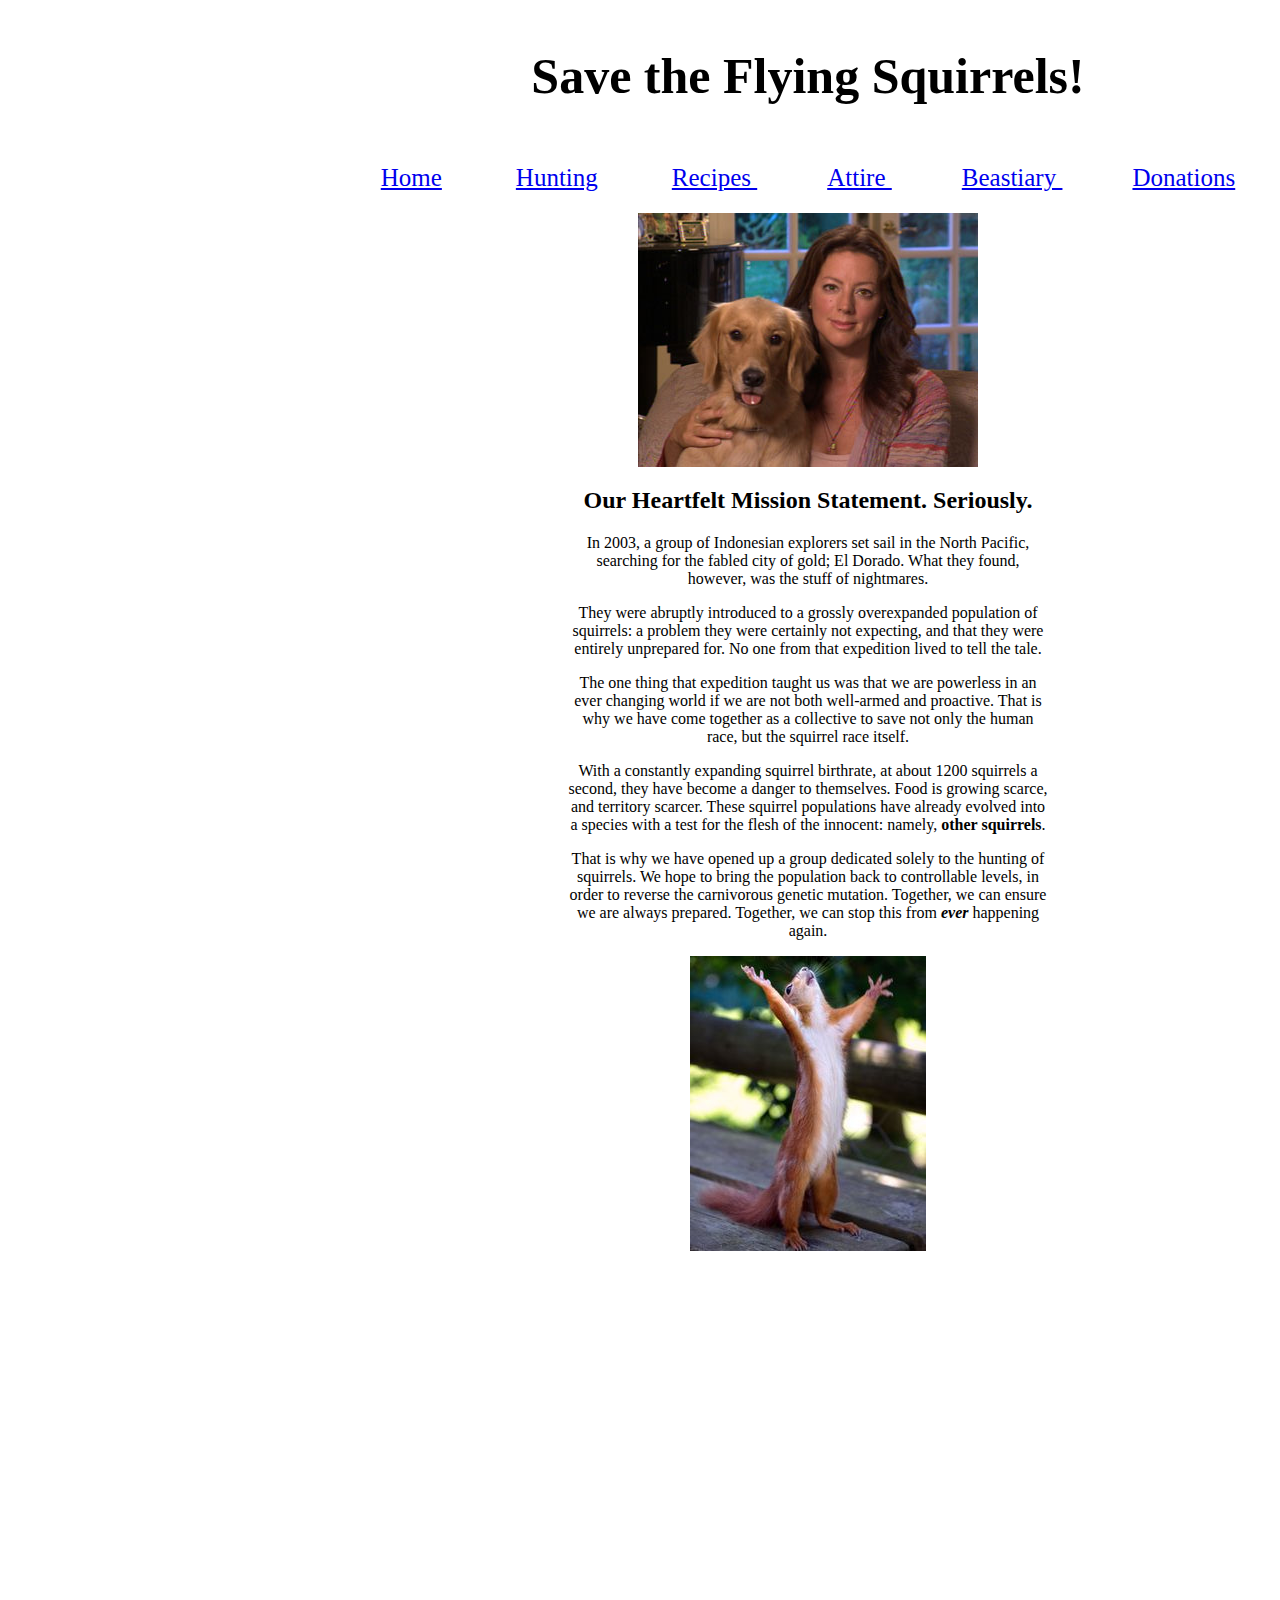
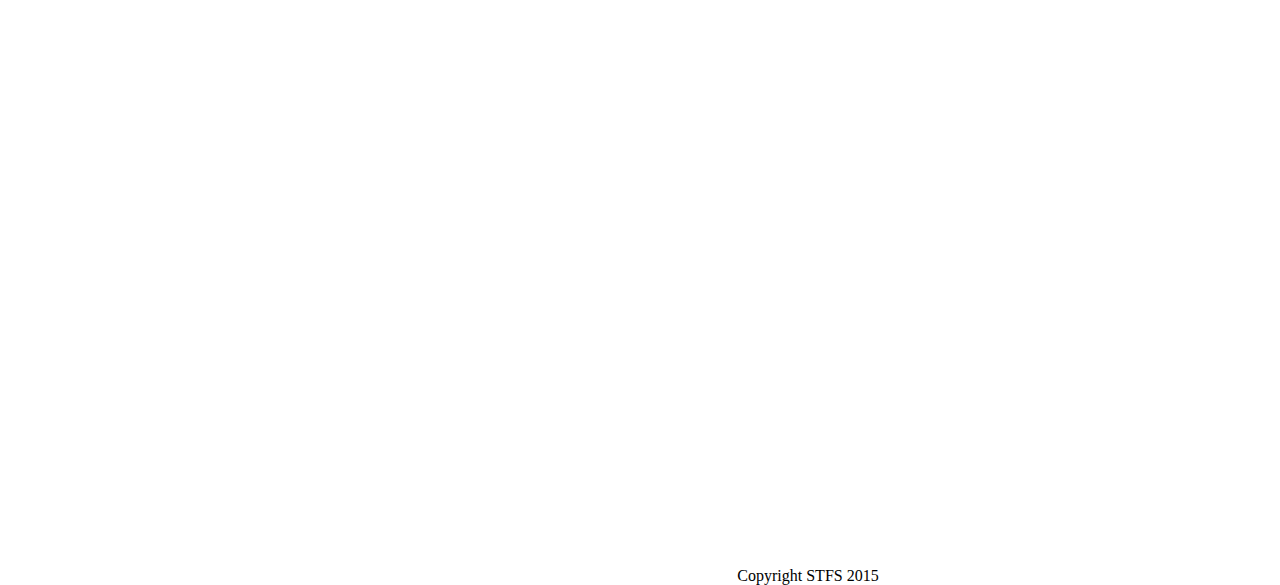
==== Index.html @ c6fe0957 "I have issues with commitment" ====
<html>
  <head>
    <title>
      S.T.F.S.
    </title>
    <link rel="stylesheet" href="top_nav.css" type="text/css">
  </head>

    <body><center>
      <header>
        <h1>
          <center>Save the Flying Squirrels!<center>
        </h1>
      </header>

      <nav>
        <ul>

            <a href="index.html">Home</a>



            <a href="hunting.html">Hunting</a>


        <a href="index.html">
          Recipes
        </a>
        <a href="index.html">
          Attire
        </a>
        <a href="Beastiary.html">
          Beastiary
        </a>
        <a href="index.html">
          Donations
        </a>
        </ul>
      </nav>

      <section>
        <img src="Images/SQ Sarah.jpg"/>
        <article>
        <h2>
          Our Heartfelt Mission Statement. Seriously.
        </h2>
        <p>
          In 2003, a group of Indonesian explorers set sail in the North Pacific, searching for the fabled city of gold; El Dorado. What they found, however, was the stuff of nightmares.
        </p>
        <p>
          They were abruptly introduced to a grossly overexpanded population of squirrels: a problem they were certainly not expecting, and that they were entirely unprepared for. No one from that expedition lived to tell the tale.
        </p>
        <p>
          The one thing that expedition taught us was that we are powerless in an ever changing world if we are not both well-armed and proactive. That is why we have come together as a collective to save not only the human race, but the squirrel race itself.
        </p>
        <p>
          With a constantly expanding squirrel birthrate, at about 1200 squirrels a second, they have become a danger to themselves. Food is growing scarce, and territory scarcer. These squirrel populations have already evolved into a species with a test for the flesh of the innocent: namely, <strong>other squirrels</strong>.
        </p>
        <p>
          That is why we have opened up a group dedicated solely to the hunting of squirrels. We hope to bring the population back to controllable levels, in order to reverse the carnivorous genetic mutation. Together, we can ensure we are always prepared. Together, we can stop this from <strong><em>ever</em></strong> happening again.
        </p>
        <p>
          <img src="Images/SQ Squirrel.jpg">
        </p>
        </article>
      </section>
      <aside>
      </aside>
      <footer>
       Copyright STFS 2015
      </footer>
    </center></body>
</html>
---- top_nav.css ----
html {
      height: 100%;
    }
    body {
       width: 1600px;
       height: 100%;
       display: block;
       text-align: center;
    }

    header {
        float: center;
        background-color: ;
        padding: 5px;
        font-size: 25px;
        display: block;
    }
    nav {
        float: center;
        display: block;
        text-align: center;
    }

    nav ul {
        padding: 5px;
        float: center;
        border-bottom: ;
        list-style-type: none;
    }
    nav li {
        text-align: center;
    }
    nav li a {
        display: block;
        height: 25px;
        padding: 12px 18px 8px 18px;
        vertical-align: middle;

    }
    a {
        font-size: 25px;
        padding: 35px;
        color: ;
    }
    section {
        width: 30%;
        display: block;
        text-align: center;

    }
    aside {
        width: 17%;
        display: inline-block;
        background-color:;
        padding:;
        min-height: 100%;
    }
    aside ul {
        list-style-type: none;
    }
    footer {
        width: 790px;
        background-color:;
        color:;
        clear: both;
        display: block;
    }
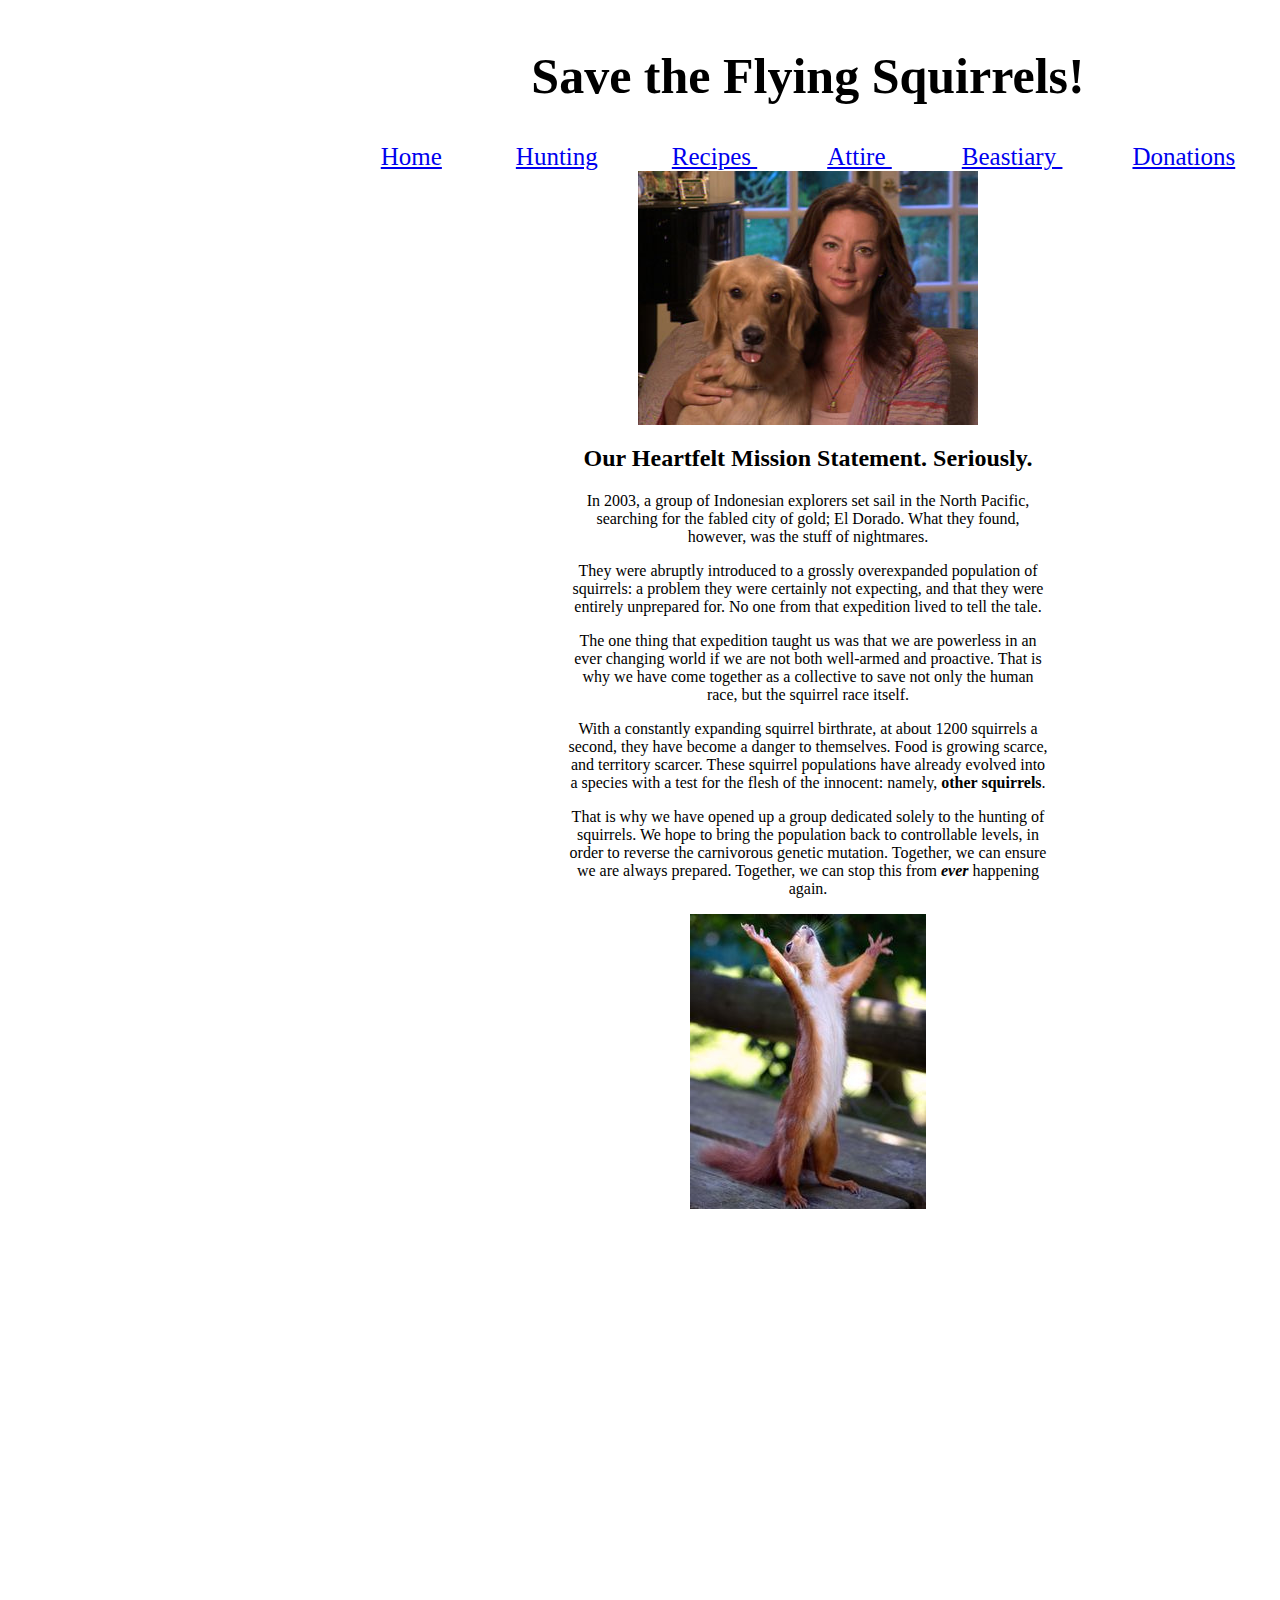
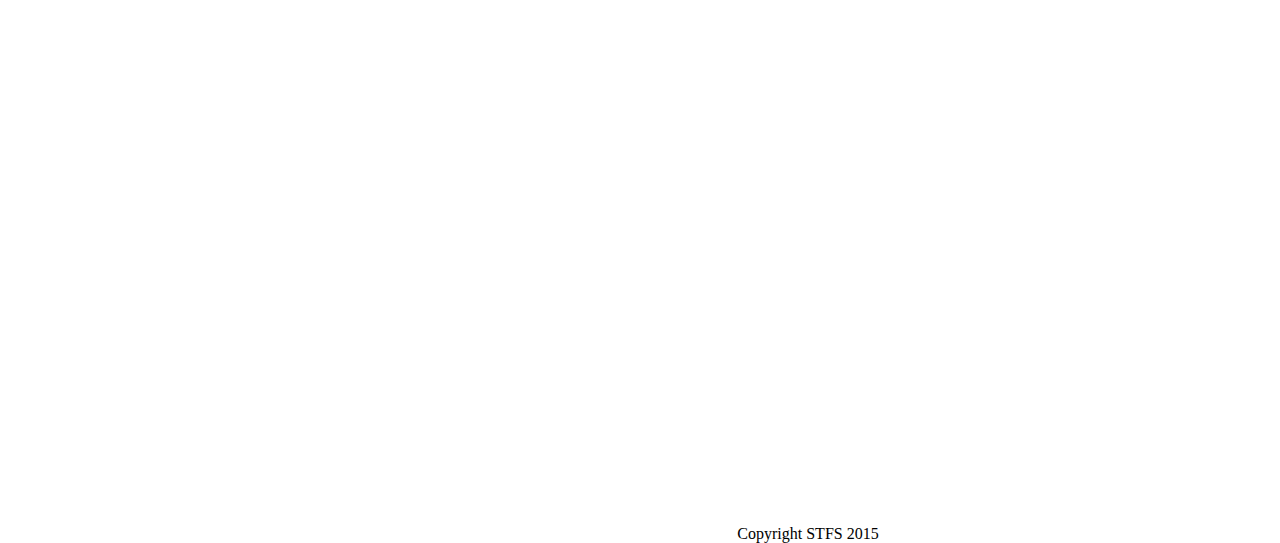
==== commit 34afed74: "removed ul" ====
--- a/Index.html
+++ b/Index.html
@@ -14,7 +14,7 @@
       </header>
 
       <nav>
-        <ul>
+
 
             <a href="index.html">Home</a>
 
@@ -35,7 +35,7 @@
         <a href="index.html">
           Donations
         </a>
-        </ul>
+
       </nav>
 
       <section>
@@ -67,7 +67,7 @@
       <aside>
       </aside>
       <footer>
-       Copyright STFS 2015
+        Copyright STFS 2015
       </footer>
     </center></body>
 </html>
